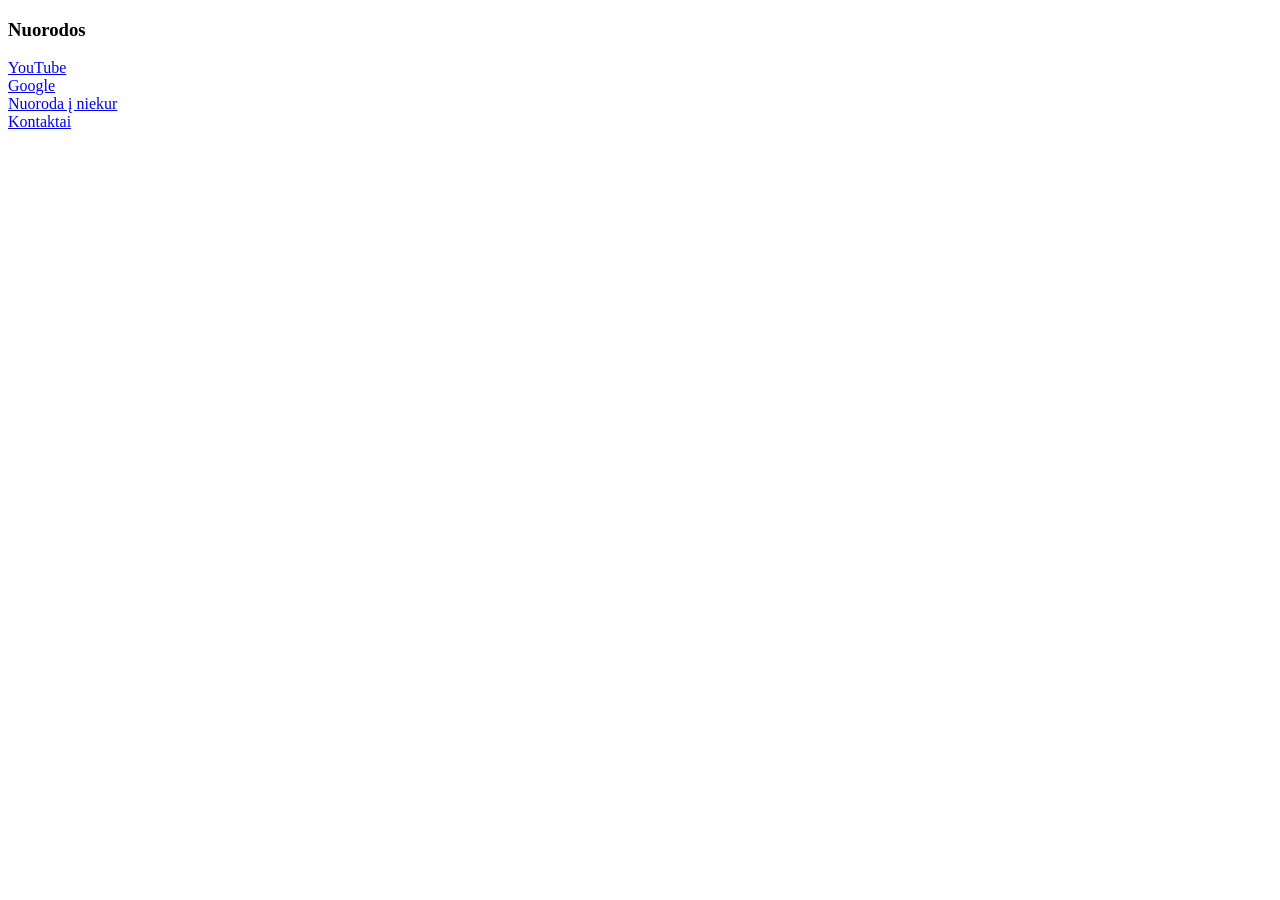
==== portfolio/index.html @ 1d6bec80 "Sukurti failai ir aplankai ir" ====
<!doctype html>
<html lang="lt">
  <head>
    <title>Pagrindinis</title>
  </head>
  <body>
    <h3>Nuorodos</h3>

    <a href="https://www.youtube.com">YouTube</a>
    <br />

    <a href="https://www.google.com" target="_blank">Google</a>
    <br />

    <a href="#">Nuoroda į niekur</a>
    <br />

    <a href="kontaktai.html">Kontaktai</a>
    <br />
  </body>
</html>
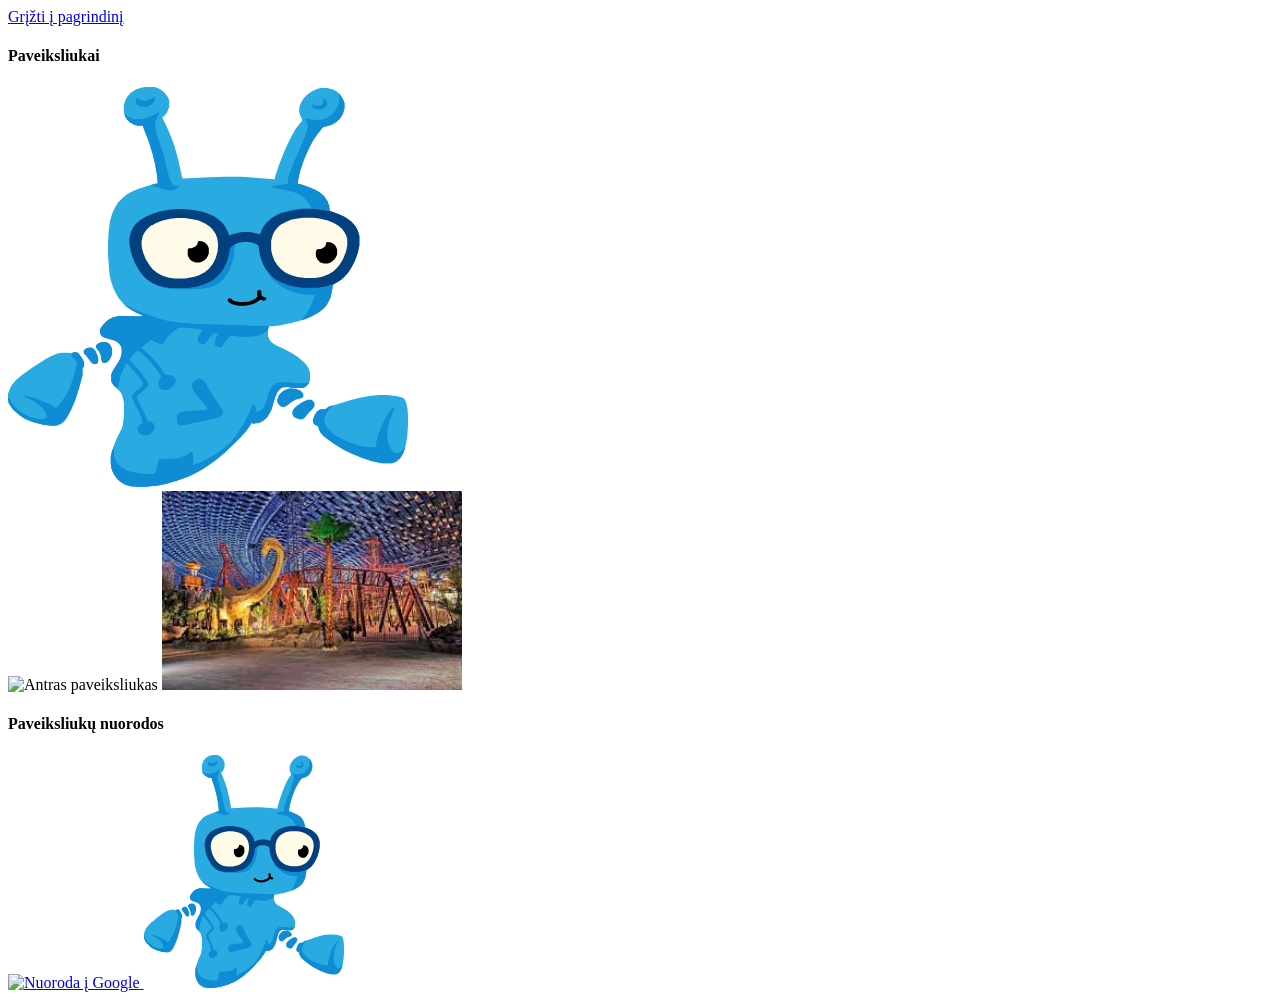
==== commit 1836457a: "paveiksleliai su nuorodomis ir img src" ====
--- a/portfolio/index.html
+++ b/portfolio/index.html
@@ -1,21 +1,37 @@
-<!doctype html>
+<!DOCTYPE html>
 <html lang="lt">
-  <head>
-    <title>Pagrindinis</title>
-  </head>
-  <body>
-    <h3>Nuorodos</h3>
+<head>
+  <meta charset="UTF-8">
+  <title>Portfolio</title>
+</head>
+<body>
 
-    <a href="https://www.youtube.com">YouTube</a>
-    <br />
+  <!-- Atgalinė nuoroda į pagrindinį (iš aplanko) -->
+  <a href="../index.html">Grįžti į pagrindinį</a>
 
-    <a href="https://www.google.com" target="_blank">Google</a>
-    <br />
+  <h4>Paveiksliukai</h4>
 
-    <a href="#">Nuoroda į niekur</a>
-    <br />
+  <!-- 1. Parsisiųstas paveiksliukas, niekaip nekeičiamas -->
+  <img src="img/1.svg" alt="Pirmas paveiksliukas" width="400" height="400">
+  <br>
 
-    <a href="kontaktai.html">Kontaktai</a>
-    <br />
-  </body>
-</html>
+  <!-- 2. Paveiksliukas iš išorinio puslapio -->
+  <img src="https://picsum.photos/400/300" alt="Antras paveiksliukas">
+
+  <!-- 3. Parsisiųstas paveiksliukas su apribotu pločiu -->
+  <img src="img/3.jpg" alt="Trecias paveiksliukas" width="300">
+
+  <h4>Paveiksliukų nuorodos</h4>
+
+  <!-- 1. Paspaudus nukreipia į Google -->
+  <a href="https://www.google.com">
+    <img src="https://picsum.photos/200/150?random=1" alt="Nuoroda į Google" width="200">
+  </a>
+
+  <!-- 2. Paspaudus atidaro didesnę paveiksliuko versiją -->
+  <a href="img/1.svg">
+    <img src="img/1.svg" alt="Didesnė versija" width="200">
+  </a>
+
+</body>
+</html>
